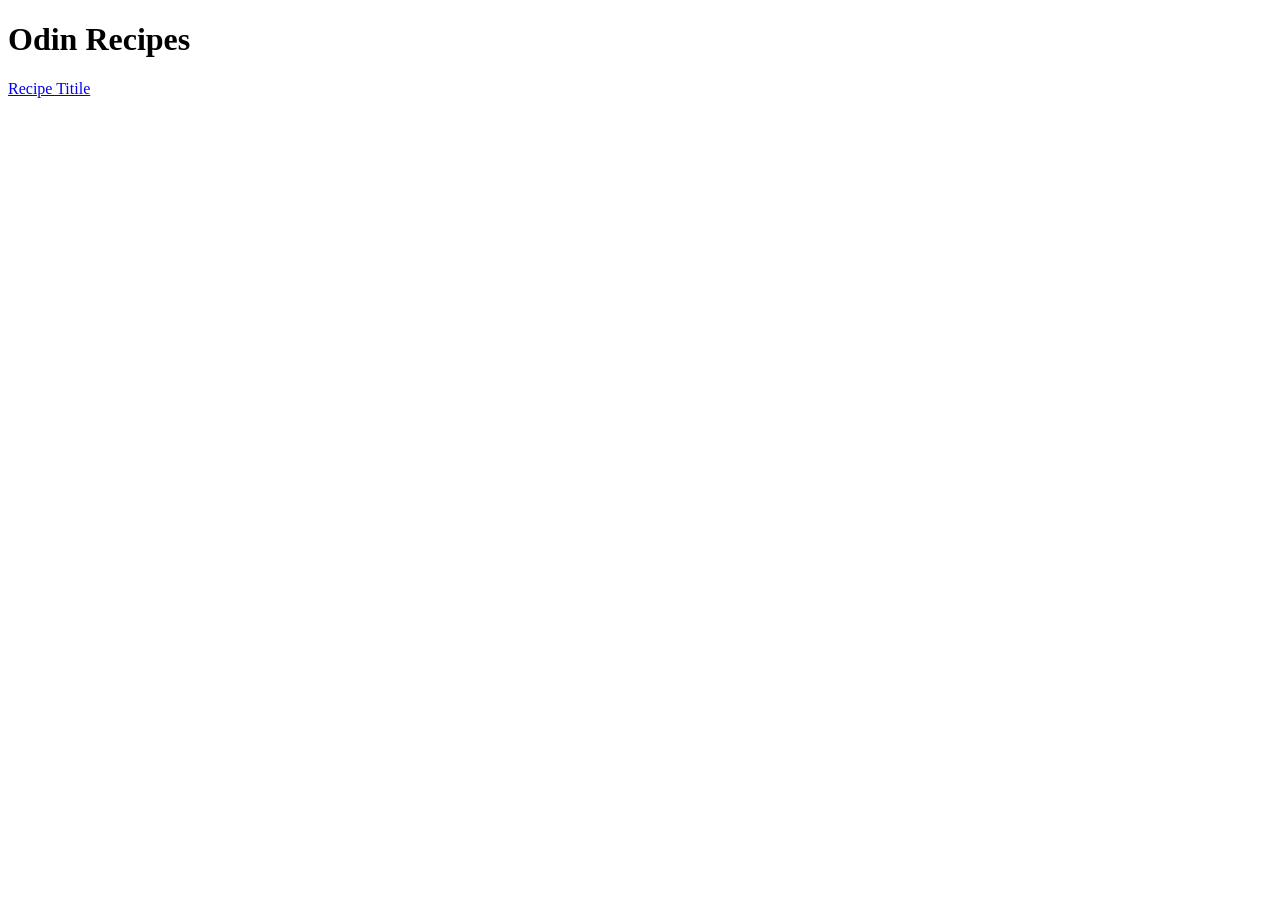
==== index.html @ 84e31ec7 "Made a basic structure for the project. The project was empty, so now there are pages to work with" ====
<!DOCTYPE html>
<html lang="en">
<head>
    <meta charset="UTF-8">
    <meta name="viewport" content="width=device-width, initial-scale=1.0">
    <title>Document</title>
</head>
<body>
    <h1>Odin Recipes</h1>
    <a href="recepies/borscht.html">Recipe Titile</a>
</body>
</html>
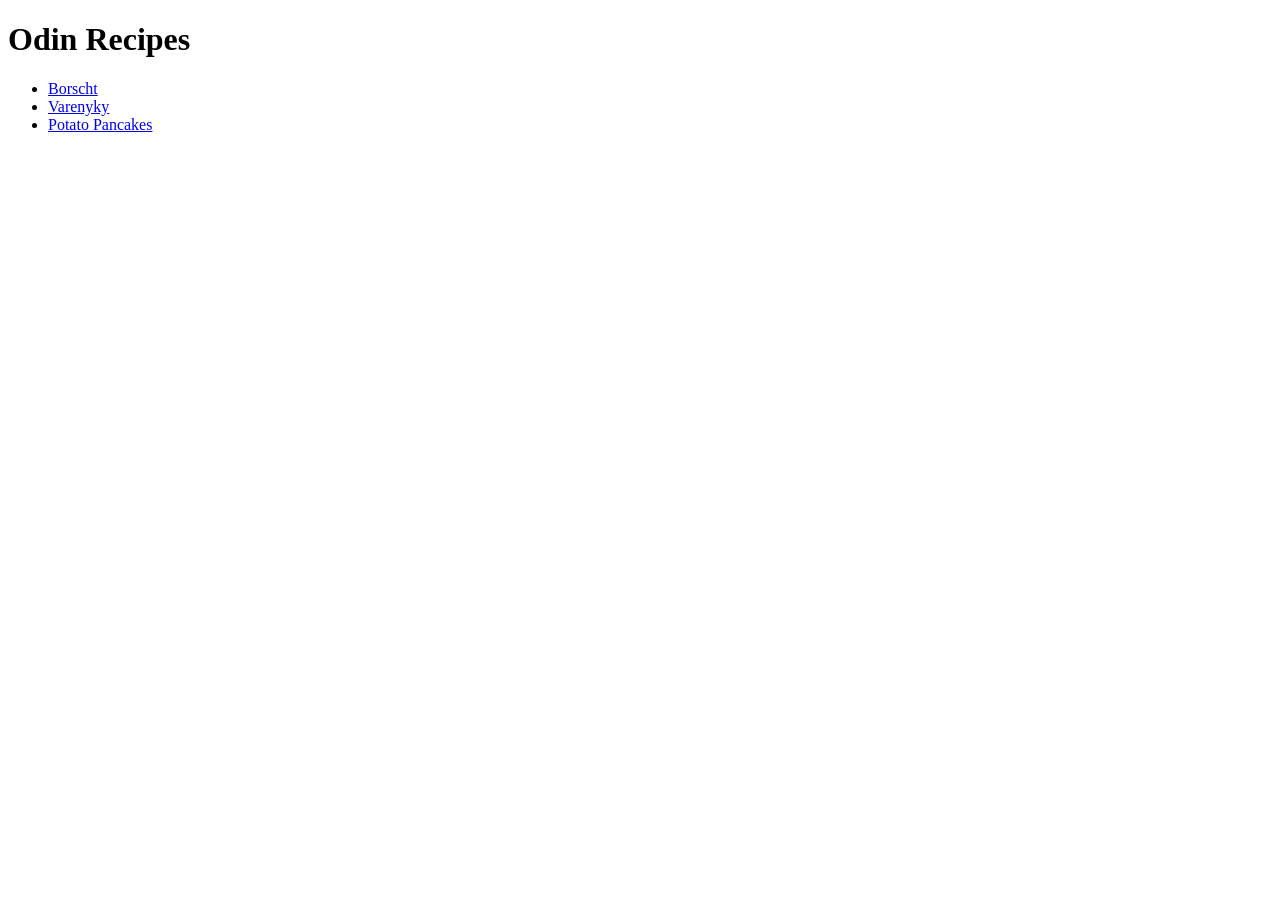
==== commit 4b78c94c: "Added two more recepies pages Website with only one recepie would be pretty bad, so added two more a" ====
--- a/index.html
+++ b/index.html
@@ -7,6 +7,10 @@
 </head>
 <body>
     <h1>Odin Recipes</h1>
-    <a href="recepies/borscht.html">Recipe Titile</a>
+    <ul>
+        <li><a href="recepies/borscht.html">Borscht</a></li>
+        <li><a href="recepies/varenyky.html">Varenyky</a></li>
+        <li><a href="recepies/potato_pankakes.html">Potato Pancakes</a></li>
+    </ul>
 </body>
 </html>
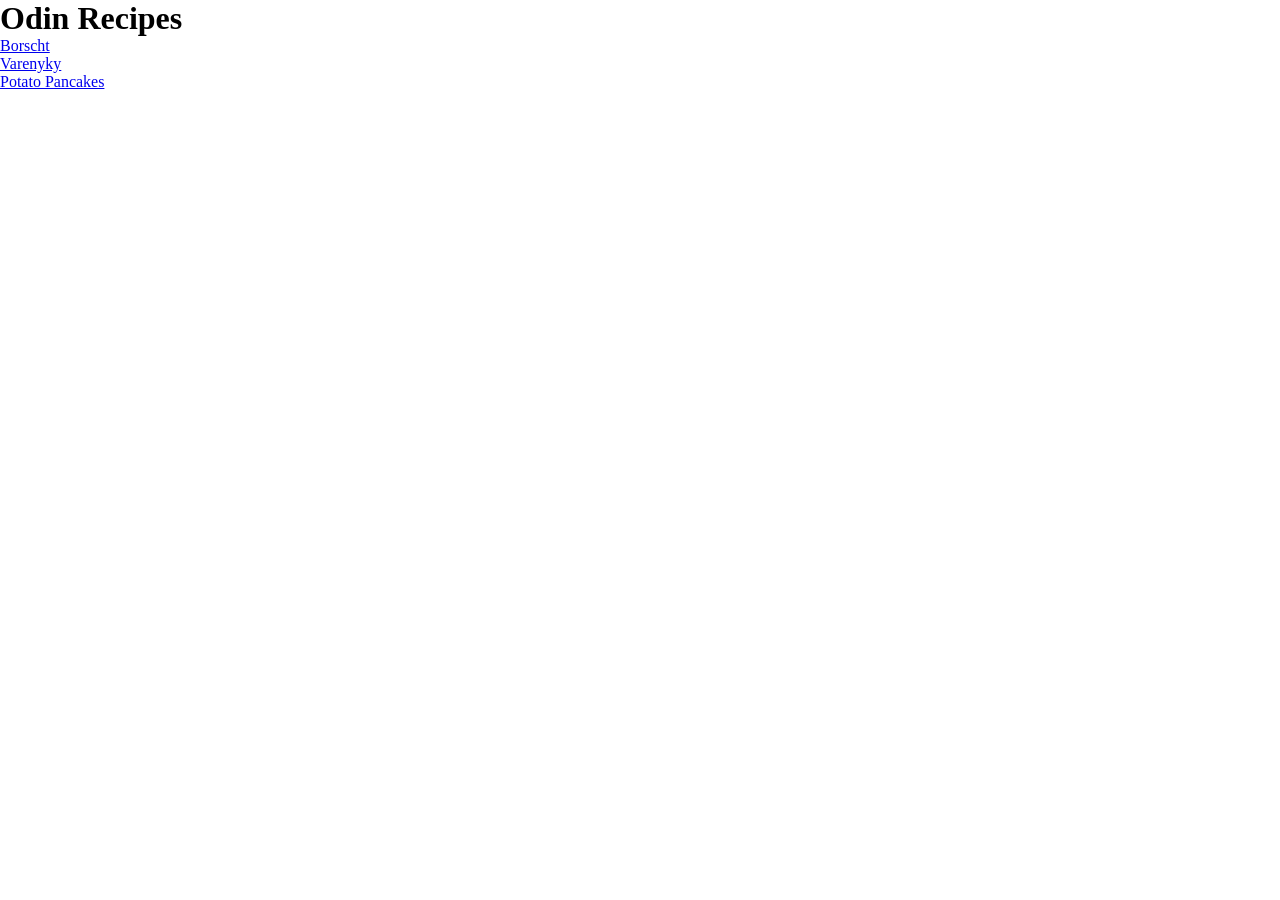
==== commit 47532f1b: "Began adding styles Added some styles, classes and modified images" ====
--- a/index.html
+++ b/index.html
@@ -3,11 +3,12 @@
 <head>
     <meta charset="UTF-8">
     <meta name="viewport" content="width=device-width, initial-scale=1.0">
+    <link rel="stylesheet" href="styles.css">
     <title>Document</title>
 </head>
 <body>
     <h1>Odin Recipes</h1>
-    <ul>
+    <ul class="recepies_list">
         <li><a href="recepies/borscht.html">Borscht</a></li>
         <li><a href="recepies/varenyky.html">Varenyky</a></li>
         <li><a href="recepies/potato_pankakes.html">Potato Pancakes</a></li>
--- a/styles.css
+++ b/styles.css
@@ -0,0 +1,8 @@
+*{
+    padding: 0;
+    margin: 0;
+}
+
+.a{
+    target:
+}
